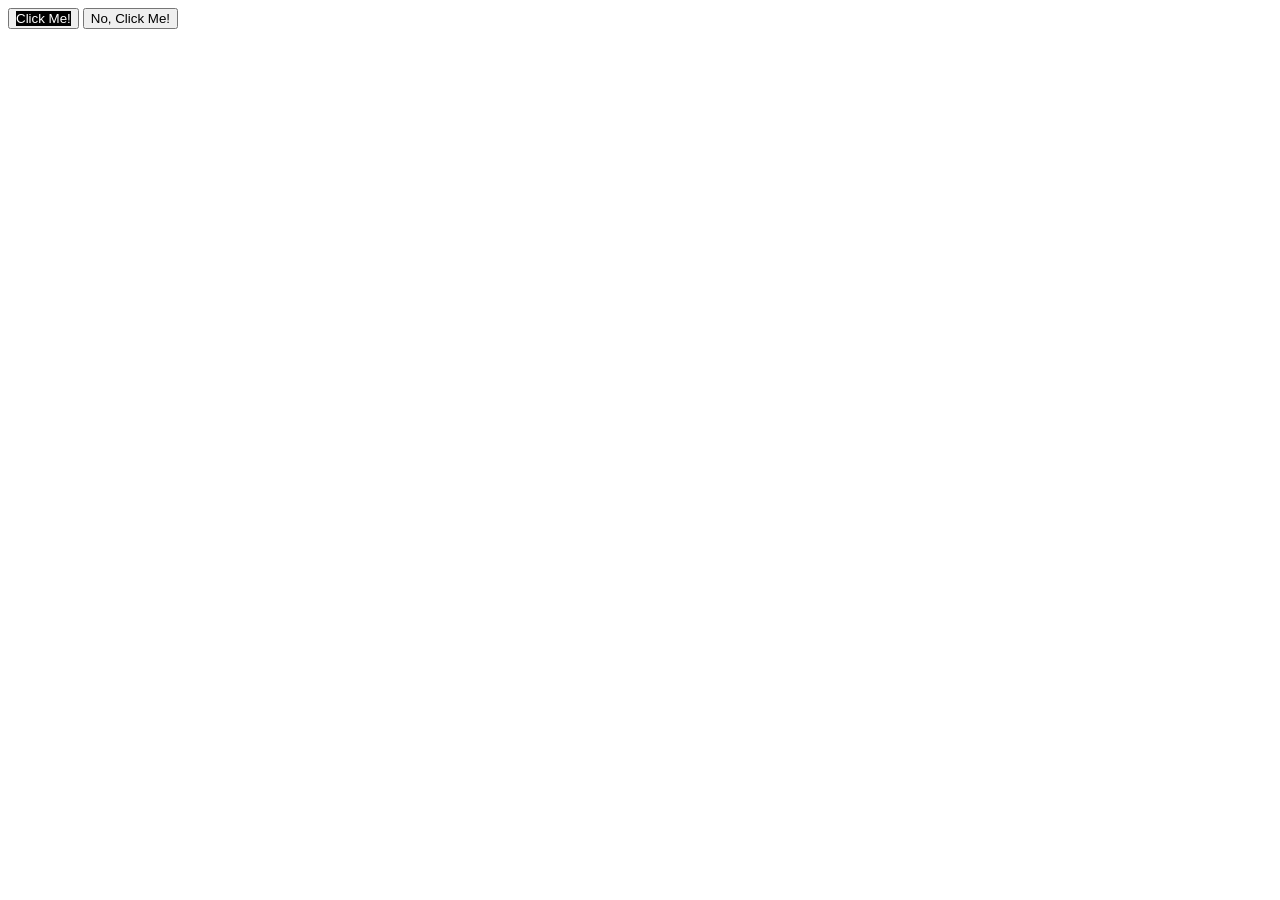
==== foundations/intro-to-css/03-grouping-selectors/index.html @ 16fcff49 "Add id selector to button and apply background and text color in style.css" ====
<!DOCTYPE html>
<html lang="en">
  <head>
    <meta charset="UTF-8">
    <meta http-equiv="X-UA-Compatible" content="IE=edge">
    <meta name="viewport" content="width=device-width, initial-scale=1.0">
    <title>Grouping Selectors</title>
    <link rel="stylesheet" href="style.css">
  </head>
  <body>
    <button><div id="Thefirstelement">Click Me!</div></button>
    <button>No, Click Me!</button>
  </body>
</html>
---- foundations/intro-to-css/03-grouping-selectors/style.css ----
#Thefirstelement {
    background-color: black;
    color: white;/* Add CSS Styling */
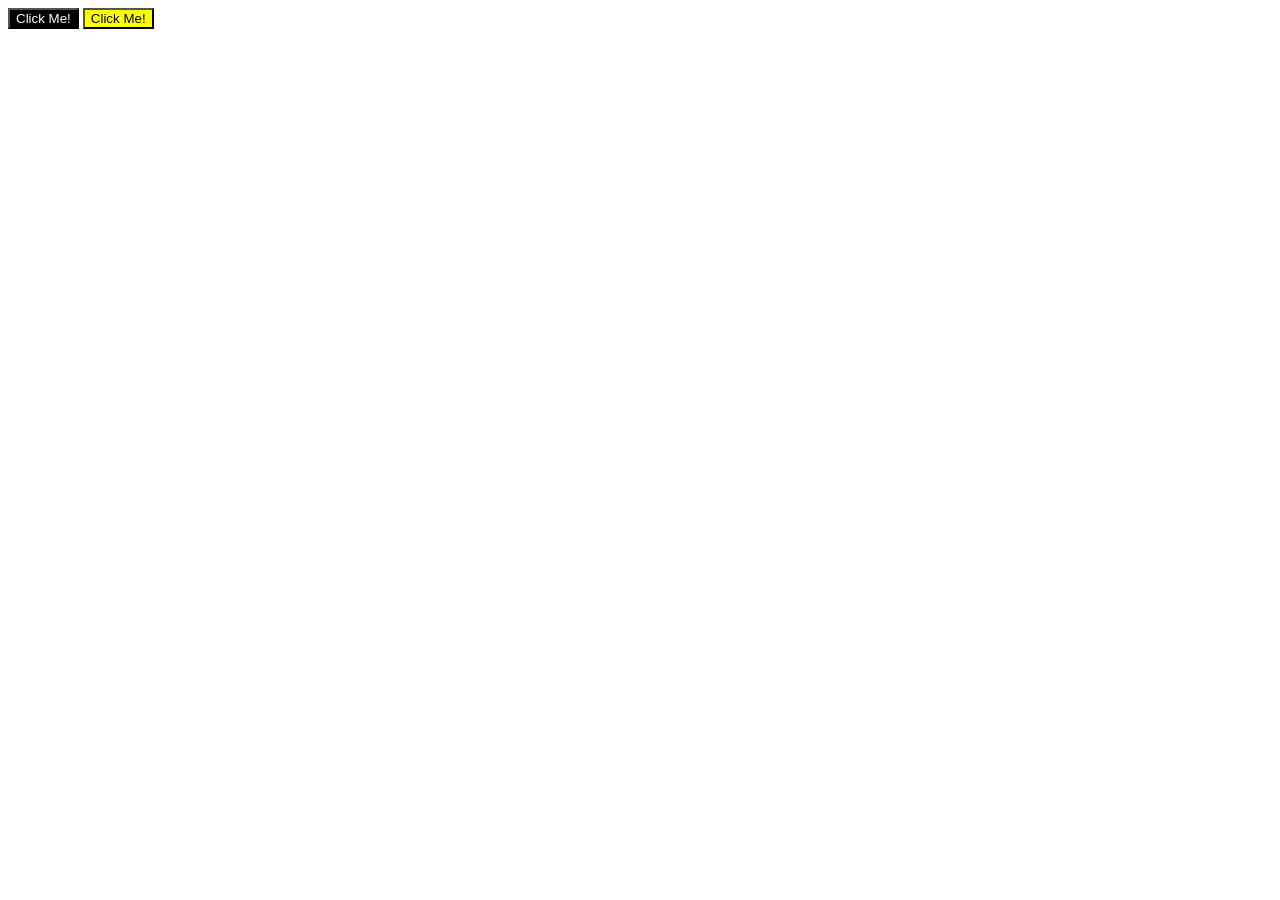
==== commit da9dcd81: "Add id selector to button2 and apply background and text color in style.css" ====
--- a/foundations/intro-to-css/03-grouping-selectors/index.html
+++ b/foundations/intro-to-css/03-grouping-selectors/index.html
@@ -8,7 +8,7 @@
     <link rel="stylesheet" href="style.css">
   </head>
   <body>
-    <button><div id="Thefirstelement">Click Me!</div></button>
-    <button>No, Click Me!</button>
+    <button id="Thefirstelement">Click Me!</button>
+    <button id="Thesecondelement">Click Me!</button>
   </body>
 </html>
--- a/foundations/intro-to-css/03-grouping-selectors/style.css
+++ b/foundations/intro-to-css/03-grouping-selectors/style.css
@@ -1,3 +1,8 @@
 #Thefirstelement {
     background-color: black;
-    color: white;/* Add CSS Styling */+    color: white;
+}
+
+#Thesecondelement {
+    background-color: yellow;
+}
